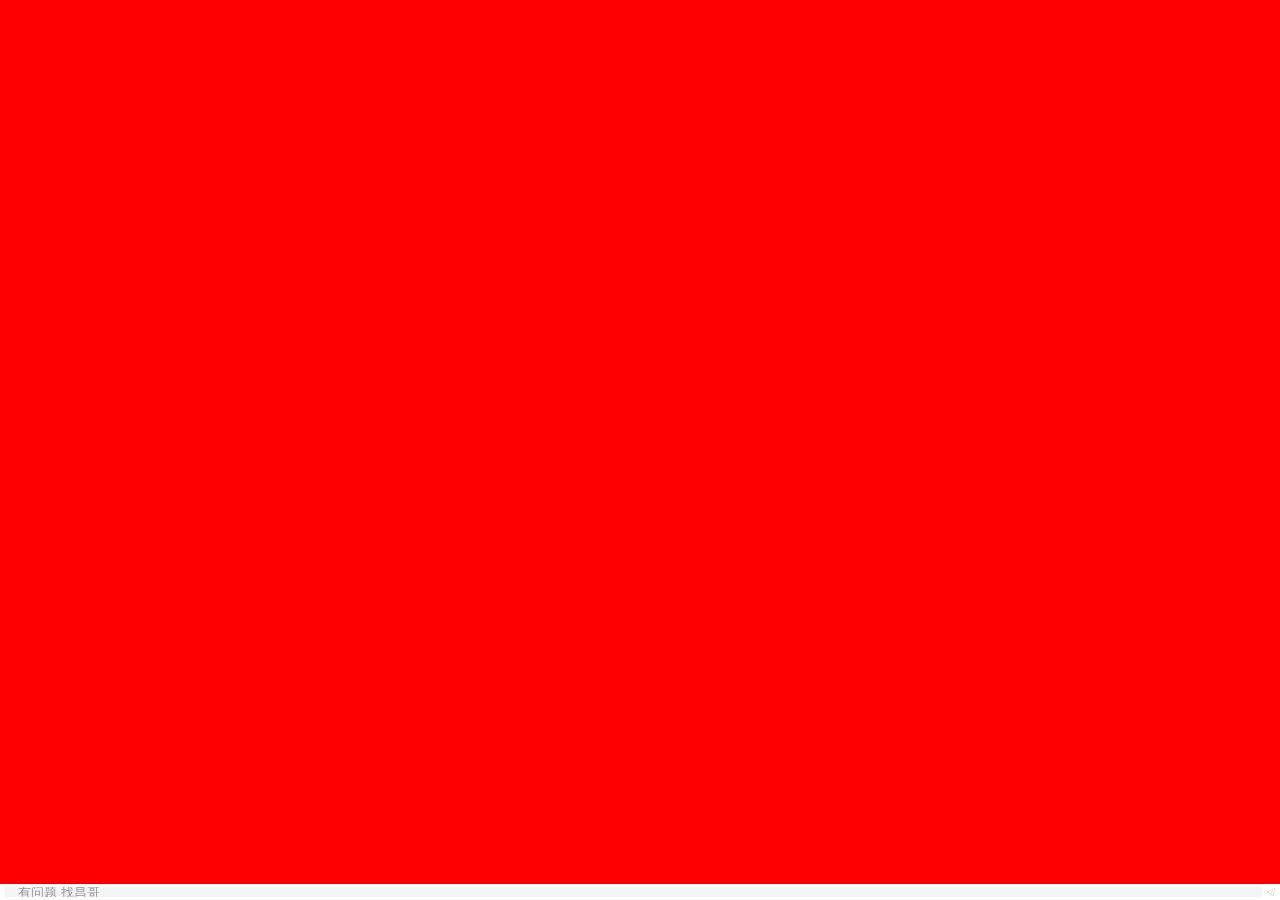
==== chat.html @ a5d347a5 "只能回复" ====
<!DOCTYPE html>
<html lang="en">
<head>
    <meta charset="UTF-8">
    <meta name="viewport" content="width=device-width,initial-scale=1,minimum-scale=1,maximum-scale=1,user-scalable=no" />
    <meta http-equiv="X-UA-Compatible" content="ie=edge">
    <link rel="stylesheet" href="css/common.css">
    <link rel="stylesheet" href="css/chat.css">
    <script src="js/common.js"></script>
    <script src="js/bscroll.min.js"></script>
    <script src="js/jquery-1.11.2.min.js"></script>
    <title>智能回复</title>
</head>
<body>
    <div id="chat-box">
        <div class="chat-wrap">
            <div class="indd" style="background-color: red;">撒大苏打
                <span>哈哈哈哈</span>
            </div>
        </div>
    </div>
    <div class="option integral-shadow">
        <input type="text" placeholder="有问题 找昌哥">
        <img src="imgs/send_no.png" alt="" class="send" data-img="imgs/send.png">
        <!-- <img src="imgs/send_no.png" alt=""> -->
    </div>
</body>
</html>
<script>
    $(function(){
        // 点击发送消息
        var scroll = null;
        setTimeout(function(){
            var scrollBox = document.getElementById('chat-box');
            scroll = new BScroll(scrollBox, {
                click:true,
                bounce:false,
                probeType: 3
            });
        },200)
         


        // 输入框输入内容
		var inputText = '';
		$('.option input').bind('input propertychange', function(){
			if ($(this).val().trim()) {
				$('.option .send').attr('src','imgs/send.png')
			} else {
				$('.option .send').attr('src','imgs/send_no.png')
			}
			inputText = $(this).val();
		});


		// 点击提交按钮
		$('.send ').click(function(){
			if (!inputText.trim()){
				return;
			}
			wx.showToast({
				title:'你好啊',
				duration:1000
			})
			// alert(333)
        })
        $('.option input').bind('focus',function(){
            // alert(222);
            scroll.scrollToElement('span');          
        })

    })
</script>
---- css/common.css ----
body,form,input,textarea,select,option,ul,
ol,li,dt,dd,p,pre,h1,h2,h3,h4,h5,h6{
	margin:0;
	padding:0;
	list-style: none;
}
img{
	border:none;
}
a{
	text-decoration:none;
}

input{
	outline: none;
	border:none;
}

::placeholder{
	color:#999999;
}

body{
	font-family:"Microsoft YaHei", SimHei, helvetica, arial, verdana, tahoma, sans-serif;
	font-size:0.26rem;
	background-color: #fcfcfc;
	color:#333;
}
.weixin-toast{
	position: fixed;
	top:50%;
	left: 50%;
	transform: translate(-50%,-50%);
	max-width: 60%;
	padding:0.2rem 0.5rem;
	background-color: rgba(0, 0, 0, 0.7);
	color:#fff;
	font-size:0.28rem;
	line-height: 0.4rem;
	z-index: 999999;
	border-radius:0.12rem;
	text-align: justify;
}


.line-through{
	text-decoration: line-through;
}


.integral-shadow{
	box-shadow: 0 0 6px 1px rgba(0,0,0,0.1);
}

.no-more{
	height: 0.8rem;
	line-height: 0.8rem;
	text-align: center;
	margin-bottom:0.98rem;
}

/* 底部导航 */

.new-foot {
	position: fixed;
	bottom: 0;
	left: 0;
	width: 100%;
	box-sizing: border-box;
	height: 0.98rem;
	padding: 0 0.4rem;
	background-color: #000;
	color: #fff;
	display: flex;
	justify-content: space-between;
  }
  .new-foot .foot-item {
	display: flex;
	flex-direction: column;
	align-items: center;
	justify-content: center;
	position: relative;
  }
  .new-foot .foot-item img {
	width: 0.5rem;
  }
  .new-foot .foot-item span {
	font-size: 0.24rem;
	line-height: 0.24rem;
  }
  .new-foot .foot-item .item-num {
	position: absolute;
	right: -0.35rem;
	top: 0rem;
	background-color: #f86672;
	color: #fff;
	padding: 0 0.15rem;
	height: 0.4rem;
	line-height: 0.4rem;
	font-size: 0.26rem;
	border-radius: 0.18rem;
	transform: scale(0.8);
  }
  .new-foot .foot-item.active {
	color: #f7862e;
  }
---- css/chat.css ----
#chat-box {
  position: fixed;
  top: 0;
  left: 0;
  right: 0;
  bottom: 0.98rem;
}
#chat-box .indd {
  height: 1000px;
  display: flex;
  align-items: flex-end;
}
.option {
  position: fixed;
  background-color: #fff;
  bottom: 0;
  left: 0;
  width: 100%;
  height: 0.98rem;
  padding: 0 0.3rem;
  box-sizing: border-box;
  display: flex;
  align-items: center;
}
.option input {
  height: 0.64rem;
  padding-left: 1em;
  flex-grow: 1;
  background-color: #f4f5f6;
  border-radius: 0.08rem;
}
.option img {
  width: 0.5rem;
  margin-left: 0.3rem;
}
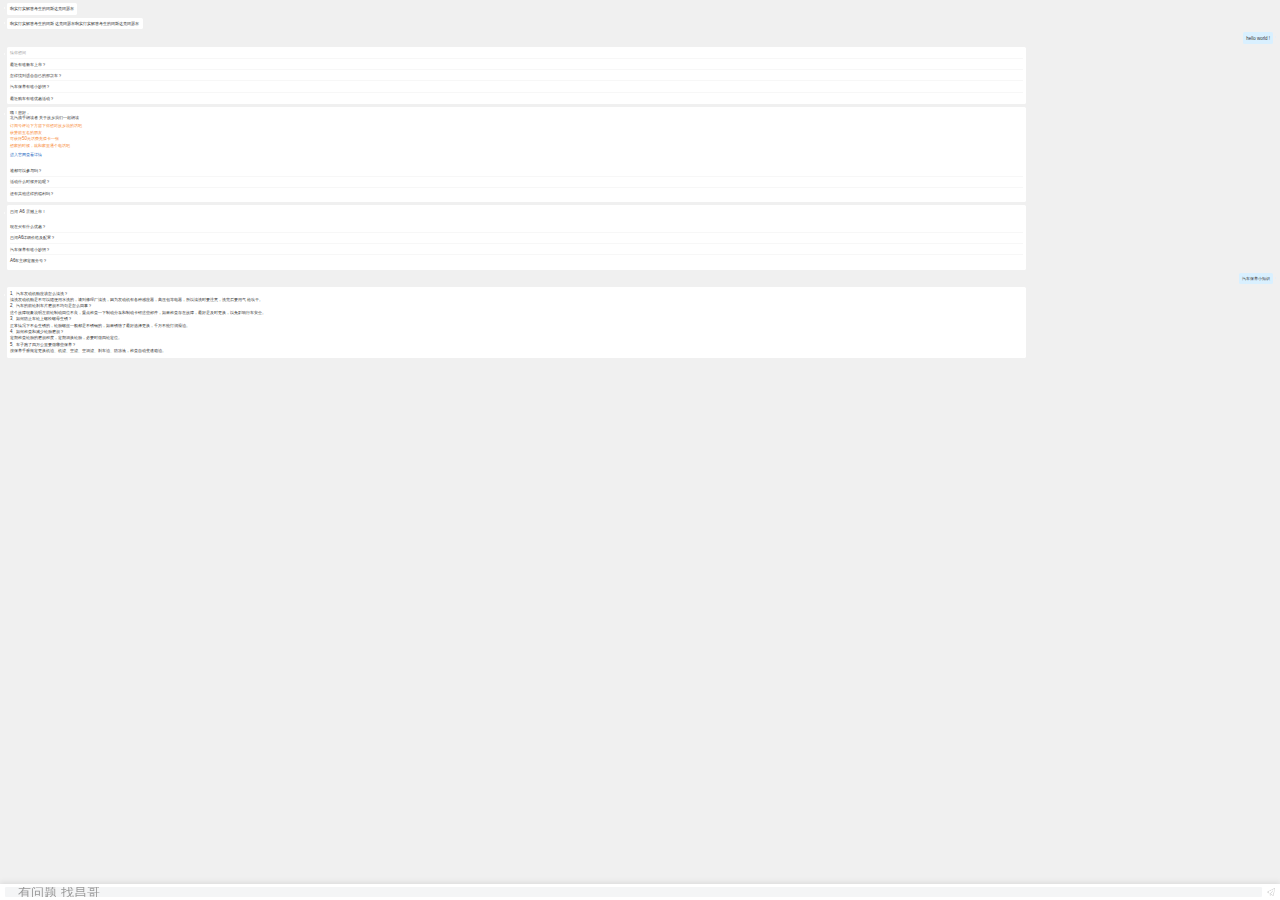
==== commit 2b448d61: "图片预览" ====
--- a/chat.html
+++ b/chat.html
@@ -1,21 +1,136 @@
 <!DOCTYPE html>
 <html lang="en">
+
 <head>
     <meta charset="UTF-8">
     <meta name="viewport" content="width=device-width,initial-scale=1,minimum-scale=1,maximum-scale=1,user-scalable=no" />
     <meta http-equiv="X-UA-Compatible" content="ie=edge">
     <link rel="stylesheet" href="css/common.css">
+    <link rel="stylesheet" href="css/swiper.min.css">
     <link rel="stylesheet" href="css/chat.css">
     <script src="js/common.js"></script>
     <script src="js/bscroll.min.js"></script>
     <script src="js/jquery-1.11.2.min.js"></script>
+    <script src="js/swiper.min.js"></script>
     <title>智能回复</title>
 </head>
+
 <body>
     <div id="chat-box">
         <div class="chat-wrap">
-            <div class="indd" style="background-color: red;">撒大苏打
-                <span>哈哈哈哈</span>
+            <div class="pull-down-wrap">下拉刷新</div>
+            <div class="chat-con">
+                <div class="chat-opposite">
+                    <div class="opposite-chat-modal-1 opposite-chat-modal">
+                        啊实打实解答考生的阿斯达克阿瑟东
+                    </div>
+                </div>
+                <div class="chat-opposite">
+                    <div class="opposite-chat-modal-2 opposite-chat-modal">
+                        啊实打实解答考生的阿斯<img src="imgs/chat1.png" alt="">达克阿瑟东啊实打实解答考生的阿斯达克阿瑟东<img src="imgs/chat1.png" alt="">
+                    </div>
+                </div>
+                <div class="chat-self">
+                    <div class="self-chat-modal">
+                        hello world !
+                    </div>
+                </div>
+                <div class="chat-opposite">
+                    <div class="opposite-chat-modal-3 opposite-chat-modal">
+                        <div class="modal-3-title">猜你想问</div>
+                        <div class="modal-requset">
+                            <span>最近有啥新车上市？</span>
+                            <img src="imgs/request.png" alt="">
+                        </div>
+                        <div class="modal-requset">
+                            <span>怎样找到适合自己的那款车？</span>
+                            <img src="imgs/request.png" alt="">
+                        </div>
+                        <div class="modal-requset">
+                            <span>汽车保养有啥小妙招？</span>
+                            <img src="imgs/request.png" alt="">
+                        </div>
+                        <div class="modal-requset">
+                            <span>最近购车有啥优惠活动？</span>
+                            <img src="imgs/request.png" alt="">
+                        </div>
+                    </div>
+                </div>
+                <div class="chat-opposite">
+                    <div class="opposite-chat-modal-4 opposite-chat-modal">
+                        <div class="modal-4-greeting">
+                            嗨！您好，<img src="imgs/chat2.png" alt=""><br/> 北汽携手朗读者 关于故乡我们一起朗读
+                            <img src="imgs/chat1.png" alt="">
+                        </div>
+                        <div class="modal-4-descript">
+                            订阅号评论下方留下你想对故乡说的话吧</p>
+                            <p>获赞前五名的朋友</p>
+                            <p>可获得50元话费充值卡一张</p>
+                            <p>想家的时候，就和家里通个电话吧 </p>
+                        </div>
+                        <div class="modal-4-enter-website" data-url="http://www.baidu.com">进入官网查看详情</div>
+                        <div class="modal-card" data-imgs="imgs/chat3.png">
+                            <img src="imgs/chat3.png" alt="">
+                        </div>
+                        <div class="modal-requset">
+                            <span>谁都可以参与吗？</span>
+                            <img src="imgs/request.png" alt="">
+                        </div>
+                        <div class="modal-requset">
+                            <span>活动什么时候开始呢？</span>
+                            <img src="imgs/request.png" alt="">
+                        </div>
+                        <div class="modal-requset">
+                            <span>还有其他这样的福利吗？</span>
+                            <img src="imgs/request.png" alt="">
+                        </div>
+                    </div>
+                </div>
+                <div class="chat-opposite">
+                    <div class="opposite-chat-modal-5 opposite-chat-modal">
+                        <div class="modal-5-greeting">昌河 A6 震撼上市！
+                            <img src="imgs/chat1.png" alt="">
+                        </div>
+                        <div class="modal-card" data-imgs="imgs/chat4.png,imgs/chat4.png,imgs/chat4.png">
+                            <img src="imgs/chat4.png" alt="">
+                        </div>
+                        <div class="modal-requset">
+                            <span>现在买有什么优惠？</span>
+                            <img src="imgs/request.png" alt="">
+                        </div>
+                        <div class="modal-requset">
+                            <span>昌河A6详细价格及配置？</span>
+                            <img src="imgs/request.png" alt="">
+                        </div>
+                        <div class="modal-requset">
+                            <span>汽车保养有啥小妙招？</span>
+                            <img src="imgs/request.png" alt="">
+                        </div>
+                        <div class="modal-requset">
+                            <span>A6车主绑定服务号？</span>
+                            <img src="imgs/request.png" alt="">
+                        </div>
+                    </div>
+                </div>
+                <div class="chat-self">
+                    <div class="self-chat-modal">
+                        汽车保养小知识
+                    </div>
+                </div>
+                <div class="chat-opposite">
+                    <div class="opposite-chat-modal-6 opposite-chat-modal">
+                        <div class="modal-6-title">1、汽车发动机舱应该怎么清洗？</div>
+                        <div class="modal-6-response">清洗发动机舱是不可以随便用水洗的，请到修理厂清洗，因为发动机有各种感应器，高压包等电器，所以清洗时要注意，洗完后要用气 枪吹干。</div>
+                        <div class="modal-6-title">2、汽车的前轮刹车片磨损不均匀是怎么回事？</div>
+                        <div class="modal-6-response">这个故障现象说明左前轮制动回位不良，重点检查一下制动分泵和制动卡钳这些部件，如果检查存在故障，最好是及时更换，以免影响行车安全。</div>
+                        <div class="modal-6-title">3、如何防止车轮上螺栓螺母生锈？</div>
+                        <div class="modal-6-response">正常情况下不会生锈的，轮胎螺丝一般都是不锈钢的，如果锈蚀了最好选择更换，千万不能打润滑油。</div>
+                        <div class="modal-6-title">4、如何检查和减少轮胎磨损？</div>
+                        <div class="modal-6-response">定期检查轮胎的磨损程度，定期调换轮胎，必要时做四轮定位。</div>
+                        <div class="modal-6-title">5、车子跑了四万公里要做哪些保养？</div>
+                        <div class="modal-6-response">按保养手册规定更换机油、机滤、空滤、空调滤、刹车油、防冻液，检查自动变速箱油。</div>
+                    </div>
+                </div>
             </div>
         </div>
     </div>
@@ -24,50 +139,215 @@
         <img src="imgs/send_no.png" alt="" class="send" data-img="imgs/send.png">
         <!-- <img src="imgs/send_no.png" alt=""> -->
     </div>
+    <div class="chat-modal-box">
+        <div class="chat-modal">
+            <div class="chat-modal-title"></div>
+            <div class="chat-modal-option">
+                <div class="chat-modal-confirm">是</div>
+                <div class="chat-modal-cancel">取消</div>
+            </div>
+        </div>
+    </div>
+    <div class="chat-swiper-modal">
+        <div class="chat-swiper-box">
+            <div class="chat-swiper">
+                <div class="swiper-wrapper"></div>
+            </div>
+            <img src="imgs/swiper_left.png" alt="" class="change-swiper-left">
+            <img src="imgs/swiper_right.png" alt="" class="change-swiper-right">
+        </div>
+    </div>
 </body>
+
 </html>
 <script>
-    $(function(){
+    $(function () {
         // 点击发送消息
         var scroll = null;
-        setTimeout(function(){
+        setTimeout(function () {
             var scrollBox = document.getElementById('chat-box');
             scroll = new BScroll(scrollBox, {
-                click:true,
-                bounce:false,
-                probeType: 3
+                click: true,
+                // bounce:false,
+                probeType: 0,
+                pullDownRefresh: {
+                    threshold: 50,
+                    stop: 50
+                }
             });
-        },200)
-         
+            //下拉加载
+            scroll.on('pullingDown', function () {
+                // alert(111)
+                // scroll.finishPullDown();
+                $('.pull-down-wrap').text('加载中 · · ·');
+                setTimeout(function () {
+                    $('.pull-down-wrap').text('加载成功');
+                    setTimeout(function () {
+                        $('.pull-down-wrap').text('下拉刷新');
+                        scroll.finishPullDown();
+                    }, 1000);
+                }, 2000);
+            })
+        }, 200)
+
 
 
         // 输入框输入内容
-		var inputText = '';
-		$('.option input').bind('input propertychange', function(){
-			if ($(this).val().trim()) {
-				$('.option .send').attr('src','imgs/send.png')
-			} else {
-				$('.option .send').attr('src','imgs/send_no.png')
-			}
-			inputText = $(this).val();
-		});
-
-
-		// 点击提交按钮
-		$('.send ').click(function(){
-			if (!inputText.trim()){
-				return;
-			}
-			wx.showToast({
-				title:'你好啊',
-				duration:1000
-			})
-			// alert(333)
-        })
-        $('.option input').bind('focus',function(){
-            // alert(222);
-            scroll.scrollToElement('span');          
-        })
-
+        var inputText = '';
+        $('.option input').bind('input propertychange', function () {
+            if ($(this).val().trim()) {
+                $('.option .send').attr('src', 'imgs/send.png')
+            } else {
+                $('.option .send').attr('src', 'imgs/send_no.png')
+            }
+            inputText = $(this).val();
+        });
+
+
+
+
+        //键盘弹出
+        var winHeight = $(window).height();
+        $(window).resize(function () {
+            var thisHeight = $(this).height();
+            if (winHeight - thisHeight > 50) {
+                scrollToBottom();
+            }
+        });
+
+        function scrollToBottom() {
+            var scrolly = $('.chat-wrap').height() - $(window).height() + $('.option').height();
+            scroll.scrollTo(0, -scrolly, 100, 'linear');
+        }
+
+
+        // 双向通信
+        var ws = new WebSocket('ws://echo.websocket.org');
+
+        ws.onopen = function () {
+            wx.showToast({
+                title: '已连接',
+                duration: 1000
+            })
+        };
+
+        ws.onmessage = function (evt) { console.log(evt.data) };
+
+        ws.onclose = function (evt) {
+            wx.showToast({
+                title: '连接已断开',
+                duration: 1000
+            })
+        };
+
+        ws.onerror = function (evt) {
+            wx.showToast({
+                title: '出错了',
+                duration: 1000
+            })
+        };
+        // 点击提交按钮
+        $('.send ').click(function (e) {
+            if (!inputText.trim()) {
+                return;
+            }
+            var temp = "<div class='chat-self'><div class='self-chat-modal'>" + inputText + "</div></div>"
+            $('.chat-wrap .chat-con').append(temp);
+            ws.send(inputText);
+            $('.option input').val('');
+            $('.option .send').attr('src', 'imgs/send_no.png');
+            scroll.refresh();
+            inputText = '';
+            scrollToBottom();
+            // alert(333)
+        })
+        $('.option').click(function () {
+            $('.option input').focus();
+        })
+
+
+        //点击模板提问板块
+        $('.chat-con').on('click','.opposite-chat-modal .modal-requset',function(){
+            var test = $(this).find('span').text();
+            ws.send(test);
+            var temp = "<div class='chat-self'><div class='self-chat-modal'>" + test + "</div></div>"
+            $('.chat-wrap .chat-con').append(temp);
+            scroll.refresh();
+            scrollToBottom();
+        })
+
+        //跳转别的网站
+        $('.chat-con').on('click','.opposite-chat-modal-4 .modal-4-enter-website',function(){
+            var url = $(this).attr('data-url');
+            wx.showModal({
+                title: '将要跳转到其它页面是否继续？',
+                confirm: function () {
+                    // alert('点击了确定')
+                    // console.log(this);
+                    location.href = url;
+                },
+                cancel: function () {
+                    // alert('点击了取消')
+                }
+            });
+        })
+
+        //点击模板卡片图片弹出轮播
+        var chatSwiper = null;
+        var nextbtn = document.querySelector('.chat-swiper-box .change-swiper-right');
+        var prevbtn = document.querySelector('.chat-swiper-box .change-swiper-left');
+        var chatSwiperModal = document.querySelector('.chat-swiper-modal');
+        $('.chat-con').on('click','.opposite-chat-modal .modal-card',function(){
+            $('.chat-swiper-modal').show();
+            
+            var imgs = $(this).attr('data-imgs');
+            var imgarr = imgs.split(',');
+            console.log(imgarr);
+            var str = "";
+            imgarr.forEach(ele=>{
+                str += "<div class='swiper-slide'><img src="+ele+" /></div>";
+            })
+            $('.chat-swiper .swiper-wrapper').append(str);
+            if (imgarr.length<=1){
+                $(nextbtn).hide();
+                $(prevbtn).hide();
+            } else {
+                $(nextbtn).show();
+                $(prevbtn).hide();
+                chatSwiper = new Swiper('.chat-swiper',{
+                    onSlideChangeStart: function(swiper){
+                        $(nextbtn).show();
+                        $(prevbtn).show();
+                        if (imgarr.length-1==swiper.activeIndex){
+                            $(nextbtn).hide();
+                        } else if (swiper.activeIndex==0){
+                            $(prevbtn).hide();
+                        }
+                    }
+                });
+            }
+            nextbtn.onclick = function (e){
+                e.stopPropagation();
+                chatSwiper.slideNext()
+            }
+            prevbtn.onclick = function (e){
+                e.stopPropagation();
+                chatSwiper.slidePrev()
+            }
+            chatSwiperModal.onclick = function(){
+                if (chatSwiper) {
+                    chatSwiper.slideTo(0);
+                }
+                chatSwiper = null;
+                nextbtn.onclick = null;
+                prevbtn.onclick = null;
+                $('.chat-swiper .swiper-wrapper').empty();
+                $(this).hide();
+            }
+        })
+        $('.chat-swiper-modal').on('click',function(){
+            
+        })
     })
+
 </script>--- a/css/chat.css
+++ b/css/chat.css
@@ -4,11 +4,174 @@
   left: 0;
   right: 0;
   bottom: 0.98rem;
-}
-#chat-box .indd {
-  height: 1000px;
+  background-color: #f0f0f0;
+  font-size: 0.28rem;
+}
+#chat-box .chat-wrap {
+  min-height: 100%;
+  padding-bottom: 1px;
+  position: relative;
+}
+#chat-box .chat-wrap .pull-down-wrap {
+  position: absolute;
+  width: 100%;
+  height: 50px;
+  left: 0;
+  top: -50px;
+  text-align: center;
+  line-height: 50px;
+}
+#chat-box .chat-con {
+  padding: 0 0.42rem;
+  padding-bottom: 0.2rem;
+}
+#chat-box .chat-con .chat-opposite {
+  padding-top: 0.2rem;
+  position: relative;
+}
+#chat-box .chat-con .chat-opposite:after {
+  content: '';
+  display: block;
+  width: 100%;
+  height: 0;
+  clear: both;
+}
+#chat-box .chat-con .chat-opposite .opposite-chat-modal {
+  max-width: 80%;
+  background-color: #fff;
+  padding: 0.2rem;
+  border-radius: 0.1rem;
+  float: left;
+  position: relative;
+}
+#chat-box .chat-con .chat-opposite .opposite-chat-modal:after {
+  position: absolute;
+  left: -0.22rem;
+  content: '';
+  display: block;
+  width: 0;
+  height: 0;
+  border: 0.12rem solid #fff;
+  border-top-color: transparent;
+  border-bottom-color: transparent;
+  border-left-color: transparent;
+}
+#chat-box .chat-con .chat-opposite .opposite-chat-modal .modal-requset {
+  height: 0.7rem;
+  line-height: 0.7rem;
+  border-bottom: 1px solid #f7f7f7;
+  box-sizing: border-box;
+  justify-content: space-between;
   display: flex;
-  align-items: flex-end;
+  align-items: center;
+}
+#chat-box .chat-con .chat-opposite .opposite-chat-modal .modal-requset img {
+  width: 0.2rem;
+}
+#chat-box .chat-con .chat-opposite .opposite-chat-modal .modal-requset:last-of-type {
+  border-bottom: none;
+}
+#chat-box .chat-con .chat-opposite .opposite-chat-modal .modal-card {
+  margin: 0.1rem 0;
+}
+#chat-box .chat-con .chat-opposite .opposite-chat-modal .modal-card img {
+  width: 100%;
+}
+#chat-box .chat-con .chat-opposite .opposite-chat-modal-1:after,
+#chat-box .chat-con .chat-opposite .opposite-chat-modal-2:after {
+  top: 50%;
+  margin-top: -0.12rem;
+}
+#chat-box .chat-con .chat-opposite .opposite-chat-modal-2 img {
+  margin-left: 0.05rem;
+  width: 0.3rem;
+  vertical-align: middle;
+}
+#chat-box .chat-con .chat-opposite .opposite-chat-modal-3 {
+  width: 80%;
+  padding: 0 0.2rem;
+}
+#chat-box .chat-con .chat-opposite .opposite-chat-modal-3:after {
+  top: 0.4rem;
+}
+#chat-box .chat-con .chat-opposite .opposite-chat-modal-3 .modal-3-title {
+  height: 0.7rem;
+  line-height: 0.7rem;
+  border-bottom: 1px solid #f7f7f7;
+  color: #999999;
+}
+#chat-box .chat-con .chat-opposite .opposite-chat-modal-4 {
+  width: 80%;
+}
+#chat-box .chat-con .chat-opposite .opposite-chat-modal-4:after {
+  top: 0.4rem;
+}
+#chat-box .chat-con .chat-opposite .opposite-chat-modal-4 .modal-4-greeting img {
+  width: 0.3rem;
+  vertical-align: middle;
+}
+#chat-box .chat-con .chat-opposite .opposite-chat-modal-4 .modal-4-descript {
+  margin: 0.2rem 0;
+  color: #f7862e;
+  line-height: 0.4rem;
+}
+#chat-box .chat-con .chat-opposite .opposite-chat-modal-4 .modal-4-enter-website {
+  color: #2166c1;
+}
+#chat-box .chat-con .chat-opposite .opposite-chat-modal-5 {
+  width: 80%;
+}
+#chat-box .chat-con .chat-opposite .opposite-chat-modal-5:after {
+  top: 0.4rem;
+}
+#chat-box .chat-con .chat-opposite .opposite-chat-modal-5 .modal-5-greeting img {
+  width: 0.3rem;
+  vertical-align: middle;
+}
+#chat-box .chat-con .chat-opposite .opposite-chat-modal-6 {
+  width: 80%;
+  line-height: 0.4rem;
+}
+#chat-box .chat-con .chat-opposite .opposite-chat-modal-6:after {
+  top: 0.4rem;
+}
+#chat-box .chat-con .chat-opposite .opposite-chat-modal-6 .modal-6-title {
+  display: flex;
+}
+#chat-box .chat-con .chat-opposite .opposite-chat-modal-6 .modal-6-title p {
+  width: 0.3rem;
+}
+#chat-box .chat-con .chat-self {
+  padding-top: 0.2rem;
+}
+#chat-box .chat-con .chat-self:after {
+  content: '';
+  display: block;
+  width: 100%;
+  height: 0;
+  clear: both;
+}
+#chat-box .chat-con .chat-self .self-chat-modal {
+  max-width: 80%;
+  background-color: #d9f0ff;
+  padding: 0.2rem;
+  border-radius: 0.1rem;
+  float: right;
+  position: relative;
+}
+#chat-box .chat-con .chat-self .self-chat-modal:after {
+  content: '';
+  display: block;
+  width: 0;
+  height: 0;
+  border: 0.12rem solid #d9f0ff;
+  border-top-color: transparent;
+  border-bottom-color: transparent;
+  border-right-color: transparent;
+  position: absolute;
+  top: 50%;
+  margin-top: -0.12rem;
+  right: -0.22rem;
 }
 .option {
   position: fixed;
@@ -33,3 +196,42 @@
   width: 0.5rem;
   margin-left: 0.3rem;
 }
+.chat-swiper-modal {
+  position: fixed;
+  top: 0;
+  left: 0;
+  width: 100%;
+  height: 100%;
+  z-index: 999;
+  display: none;
+  background-color: rgba(0, 0, 0, 0.7);
+}
+.chat-swiper-modal .chat-swiper-box {
+  width: 68%;
+  position: absolute;
+  top: 50%;
+  left: 50%;
+  transform: translate(-50%, -50%);
+}
+.chat-swiper-modal .chat-swiper-box .chat-swiper {
+  width: 100%;
+  border-radius: 0.1rem;
+  overflow: hidden;
+}
+.chat-swiper-modal .chat-swiper-box .chat-swiper .swiper-wrapper .swiper-slide img {
+  width: 100%;
+  display: block;
+}
+.chat-swiper-modal .chat-swiper-box .change-swiper-left,
+.chat-swiper-modal .chat-swiper-box .change-swiper-right {
+  position: absolute;
+  top: 50%;
+  width: 0.28rem;
+  transform: translateY(-50%);
+}
+.chat-swiper-modal .chat-swiper-box .change-swiper-left {
+  left: -0.7rem;
+}
+.chat-swiper-modal .chat-swiper-box .change-swiper-right {
+  right: -0.7rem;
+}
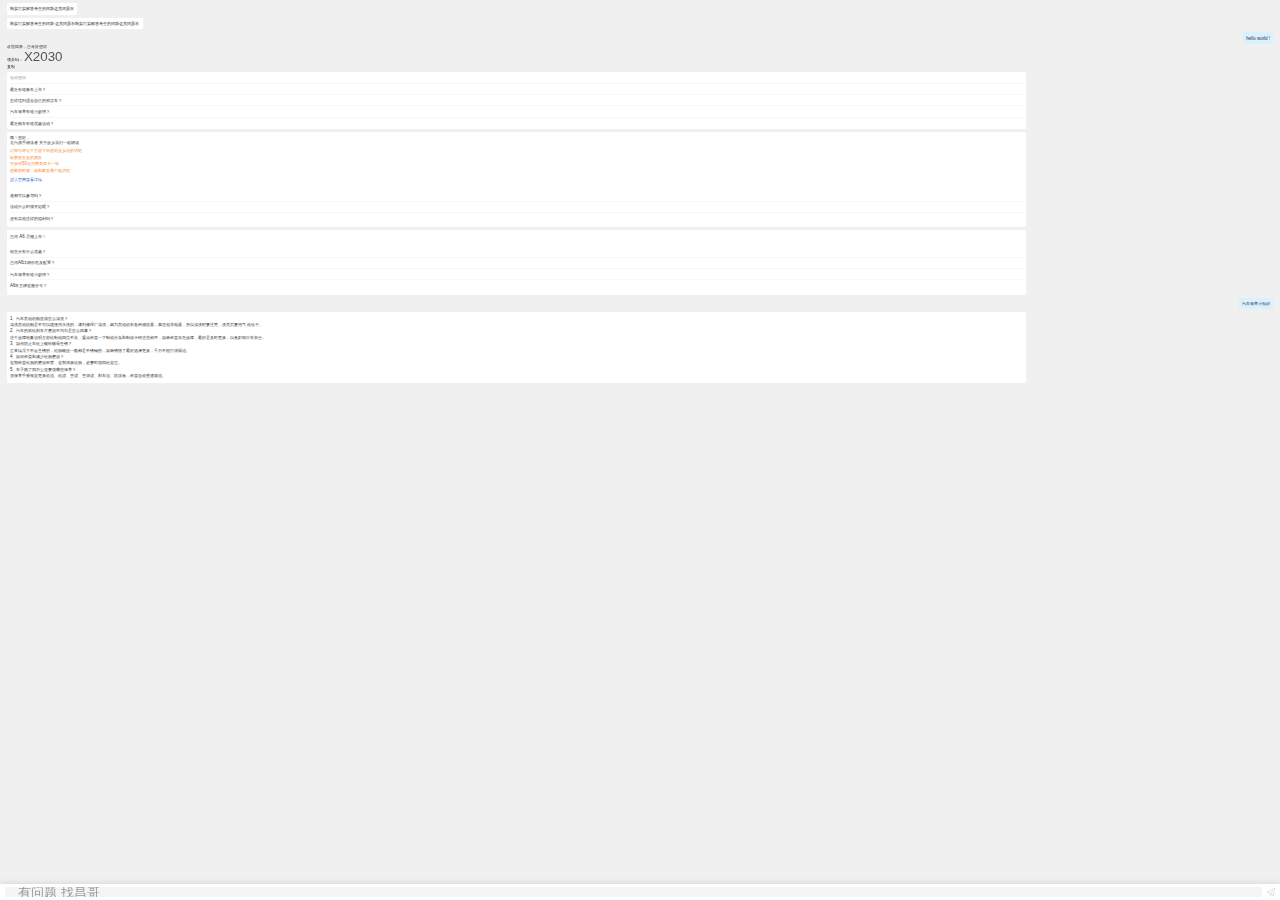
==== commit 91890db7: "ol" ====
--- a/chat.html
+++ b/chat.html
@@ -35,6 +35,18 @@
                         hello world !
                     </div>
                 </div>
+                <div class="welcome">
+                    <div class="welcome-line"></div>
+                    <span>欢迎回来，昌哥好想你</span>
+                    <div class="welcome-line"></div>
+                </div>
+                <div class="copy-box">
+                    <div class="copy-con">
+                        <span>领券码：</span>
+                        <input class="code" value="X2030" disabled="true"/>
+                    </div>
+                    <div class="copy-btn">复制</div>
+                </div>
                 <div class="chat-opposite">
                     <div class="opposite-chat-modal-3 opposite-chat-modal">
                         <div class="modal-3-title">猜你想问</div>
@@ -63,7 +75,7 @@
                             <img src="imgs/chat1.png" alt="">
                         </div>
                         <div class="modal-4-descript">
-                            订阅号评论下方留下你想对故乡说的话吧</p>
+                            <p>订阅号评论下方留下你想对故乡说的话吧</p>
                             <p>获赞前五名的朋友</p>
                             <p>可获得50元话费充值卡一张</p>
                             <p>想家的时候，就和家里通个电话吧 </p>
@@ -168,12 +180,14 @@
             var scrollBox = document.getElementById('chat-box');
             scroll = new BScroll(scrollBox, {
                 click: true,
-                // bounce:false,
+                // bounce:false,    
                 probeType: 0,
+                // preventDefault:false,
                 pullDownRefresh: {
                     threshold: 50,
                     stop: 50
-                }
+                },
+                preventDefaultException:{ID:/(^|chat-box|$)/}
             });
             //下拉加载
             scroll.on('pullingDown', function () {
@@ -298,11 +312,9 @@
         var prevbtn = document.querySelector('.chat-swiper-box .change-swiper-left');
         var chatSwiperModal = document.querySelector('.chat-swiper-modal');
         $('.chat-con').on('click','.opposite-chat-modal .modal-card',function(){
-            $('.chat-swiper-modal').show();
-            
+            $('.chat-swiper-modal').show(); 
             var imgs = $(this).attr('data-imgs');
             var imgarr = imgs.split(',');
-            console.log(imgarr);
             var str = "";
             imgarr.forEach(ele=>{
                 str += "<div class='swiper-slide'><img src="+ele+" /></div>";
@@ -337,6 +349,7 @@
             chatSwiperModal.onclick = function(){
                 if (chatSwiper) {
                     chatSwiper.slideTo(0);
+                    chatSwiper.destroy();   
                 }
                 chatSwiper = null;
                 nextbtn.onclick = null;
@@ -345,9 +358,17 @@
                 $(this).hide();
             }
         })
-        $('.chat-swiper-modal').on('click',function(){
-            
-        })
     })
 
+    $('.copy-btn').click(function(){
+        var copyInput = document.querySelector('.copy-con input');
+        copyInput.disabled = false;
+        copyInput.select(); // 选中文本
+        document.execCommand("copy"); 
+        copyInput.disabled = true;
+        wx.showToast({
+            title:'复制成功',
+            duration:1000
+        })
+    })
 </script>--- a/css/chat.css
+++ b/css/chat.css
@@ -207,7 +207,7 @@
   background-color: rgba(0, 0, 0, 0.7);
 }
 .chat-swiper-modal .chat-swiper-box {
-  width: 68%;
+  width: 72%;
   position: absolute;
   top: 50%;
   left: 50%;
@@ -215,7 +215,6 @@
 }
 .chat-swiper-modal .chat-swiper-box .chat-swiper {
   width: 100%;
-  border-radius: 0.1rem;
   overflow: hidden;
 }
 .chat-swiper-modal .chat-swiper-box .chat-swiper .swiper-wrapper .swiper-slide img {
